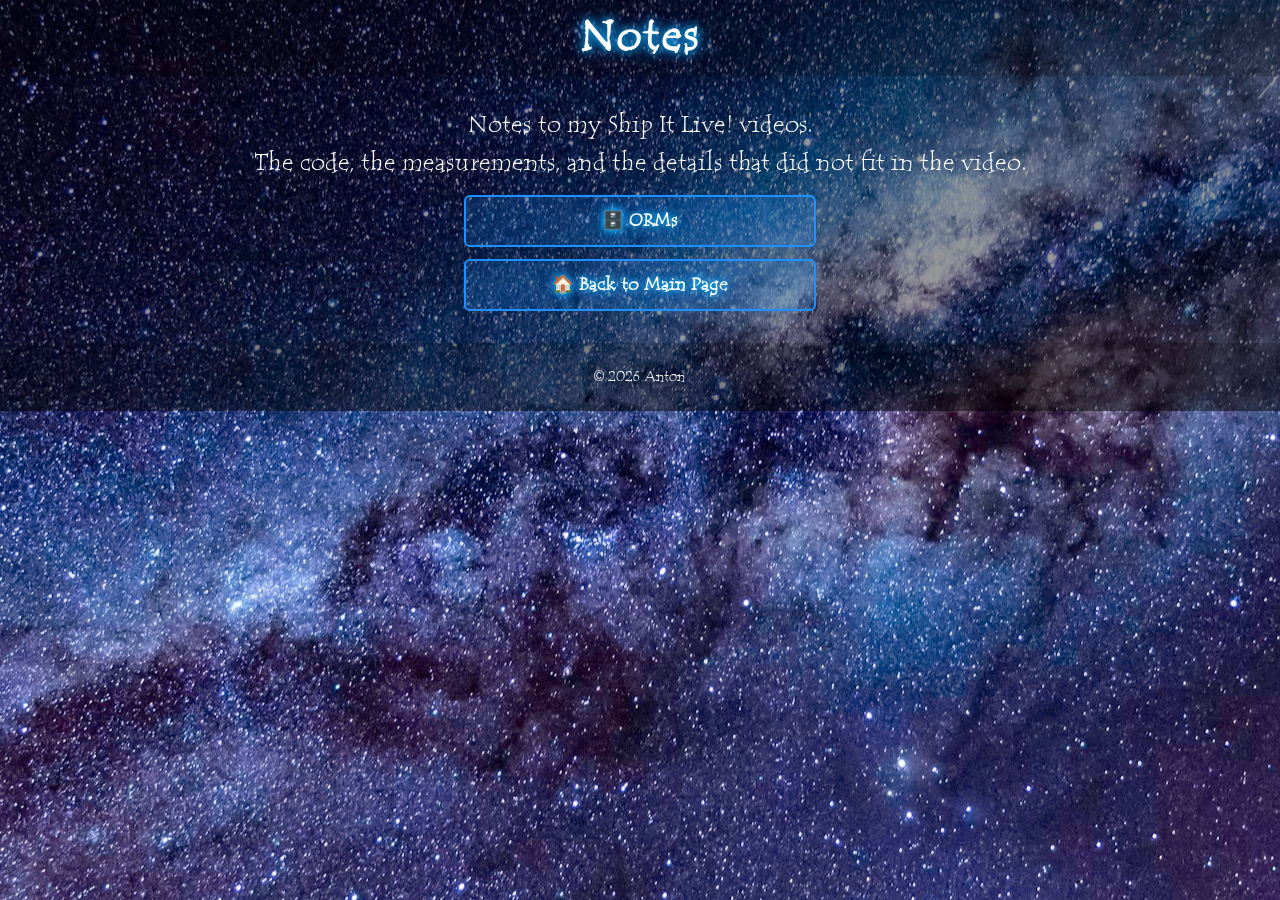
==== notes/index.html @ 9f5a387b "Add a Notes section with the ORMs notes page A Notes button on the main page leads to notes/index.ht" ====
<!DOCTYPE html>
<html lang="en">
<head>
  <meta charset="UTF-8">
  <meta name="viewport" content="width=device-width, initial-scale=1.0">
  <title>Anton | Notes</title>

  <!-- 🔑 Open Graph tags for Telegram/WhatsApp/Discord previews -->
  <meta property="og:title" content="Ship It Live! — Notes" />
  <meta property="og:description" content="Notes to the Ship It Live! videos: the code, the measurements and the details that did not fit in the video." />
  <meta property="og:image" content="https://kuantor.github.io/preview.jpg" />
  <meta property="og:url" content="https://kuantor.github.io/notes/" />
  <meta property="og:type" content="website" />

  <link rel="stylesheet" href="../style.css">
  <style>
    h2 {
      margin: 10px 0;
      font-weight: 400;
      line-height: 1.6;
    }
  </style>
</head>
<body>
  <!-- 🎥 Background video -->
  <video autoplay muted loop playsinline poster="../background.jpg" id="bg-video">
    <source src="../background.mp4" type="video/mp4">
  </video>

  <header>
    <h1>Notes</h1>
  </header>
  <main>
    <h2>
      Notes to my Ship It Live! videos.<br>
      The code, the measurements, and the details that did not fit in the video.
    </h2>

    <a class="button" href="orms.html">🗄️ ORMs</a>
    <a class="button" href="../index.html">🏠 Back to Main Page</a>
  </main>
  <footer>
    <p>
      <span style="font-family: Arial, sans-serif;">©</span>
      <span style="font-family: 'Tempus Sans ITC', Arial, sans-serif;"> 2026 Anton</span>
    </p>
  </footer>
</body>
</html>
---- style.css ----
@font-face {
  font-family: "Tempus Sans ITC";
  src: url("TempusITCTT.woff2") format("woff2"),
       url("TempusITCTT.woff") format("woff");
  font-weight: normal;
  font-style: normal;
}

body {
  margin: 0;
  font-family: "Tempus Sans ITC", Arial, sans-serif;
  color: #fff;
}

/* 🎥 Background video styling */
#bg-video {
  position: fixed;
  top: 50%;
  left: 50%;
  min-width: 100%;
  min-height: 100%;
  transform: translate(-50%, -50%);
  object-fit: cover;
  z-index: -1;
}

header {
  background-color: rgba(0, 0, 0, 0.5);
  padding: 10px;
  text-align: center;
}
header h1 {
  margin: 0;
  font-size: 2.6em;
  letter-spacing: 2px;
  text-shadow: 0 0 8px #00bfff, 0 0 15px #1e90ff;
}
main {
  background-color: rgba(0, 0, 0, 0.4);
  padding: 20px;
  text-align: center;
}
.button {
  display: block;
  margin: 12px auto;
  padding: 12px 24px;
  max-width: 300px;
  background-color: rgba(30, 144, 255, 0.2); /* transparent blue */
  color: #fff;
  border: 2px solid #1e90ff;
  border-radius: 6px;
  text-decoration: none;
  font-size: 1.1em;
  font-weight: bold;
  transition: background-color 0.3s ease, transform 0.2s ease;
  font-family: "Tempus Sans ITC", Arial, sans-serif;
  text-shadow: 0 0 6px #00bfff, 0 0 12px #1e90ff;
}
.button:hover {
  background-color: rgba(30, 144, 255, 0.6);
  transform: scale(1.05);
}
footer {
  background-color: rgba(0, 0, 0, 0.5);
  text-align: center;
  padding: 10px;
  font-size: 0.9em;
}
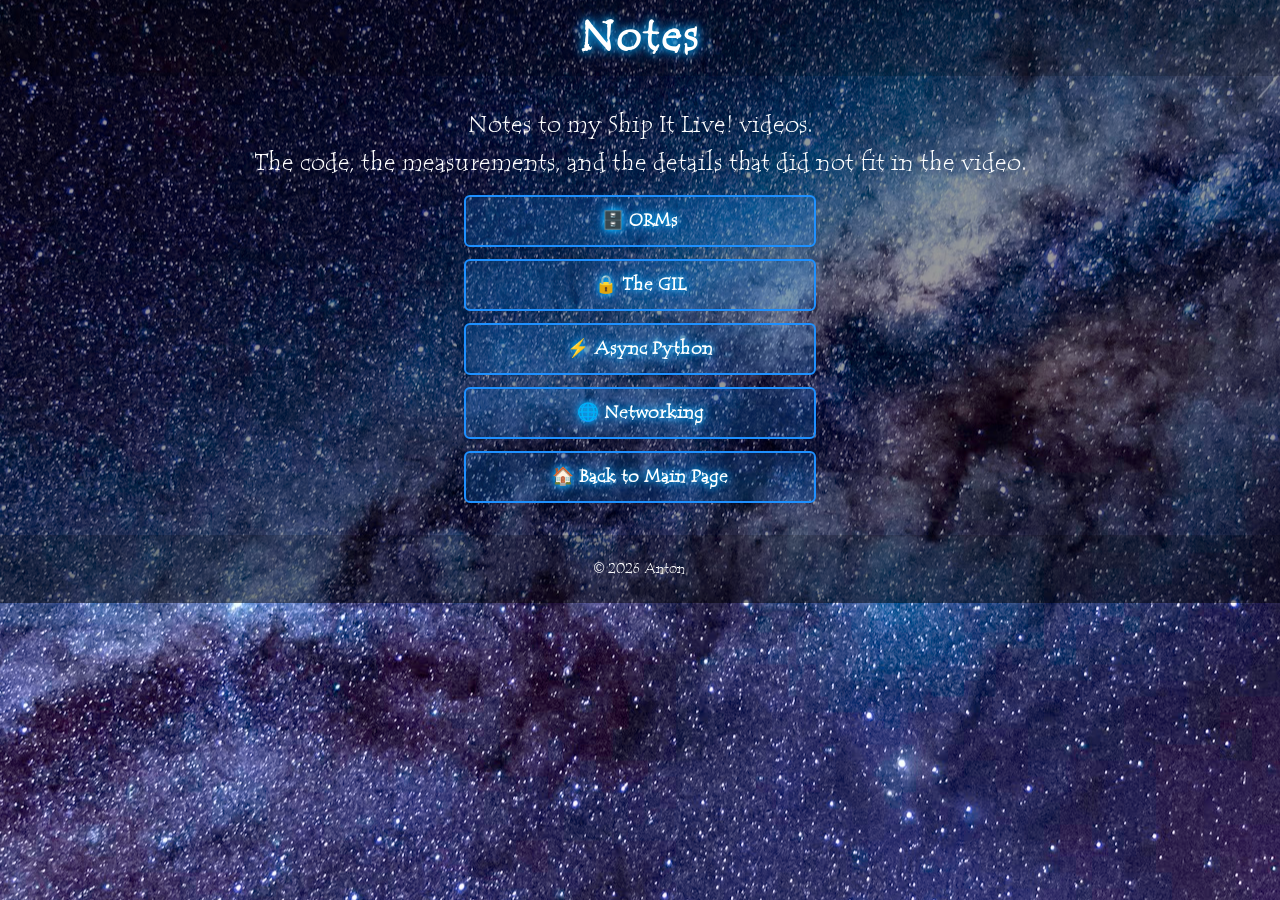
==== commit 885e3229: "Add notes pages for the GIL, Async Python and Networking Three more notes pages to the Ship It Live!" ====
--- a/notes/index.html
+++ b/notes/index.html
@@ -37,6 +37,9 @@
     </h2>
 
     <a class="button" href="orms.html">🗄️ ORMs</a>
+    <a class="button" href="gil.html">🔒 The GIL</a>
+    <a class="button" href="async.html">⚡ Async Python</a>
+    <a class="button" href="networking.html">🌐 Networking</a>
     <a class="button" href="../index.html">🏠 Back to Main Page</a>
   </main>
   <footer>
